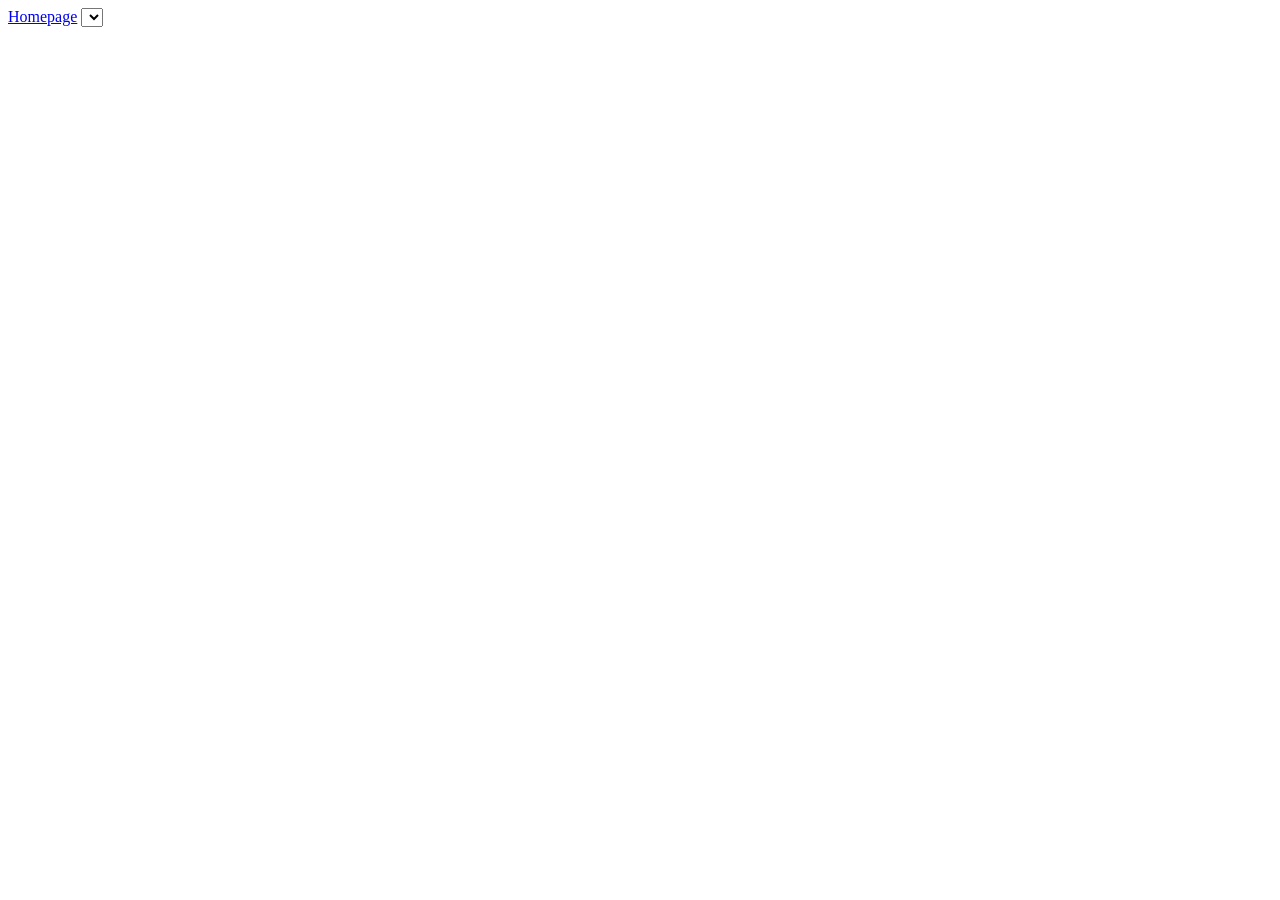
==== frontend/index.html @ c62b2327 "msg" ====
<!DOCTYPE html>
<html lang="en">
<head>
	<meta charset="UTF-8">
	<meta name="viewport" content="width=device-width, initial-scale=1.0">
	<title>Document</title>
</head>
<body>
	<header>
		<nav>
			<a href="./index.html">Homepage</a>

			<select onchange="location.href=this.value">
				<option disabled selected></option>
			</select>
		</nav>
	</header>
</body>
</html>
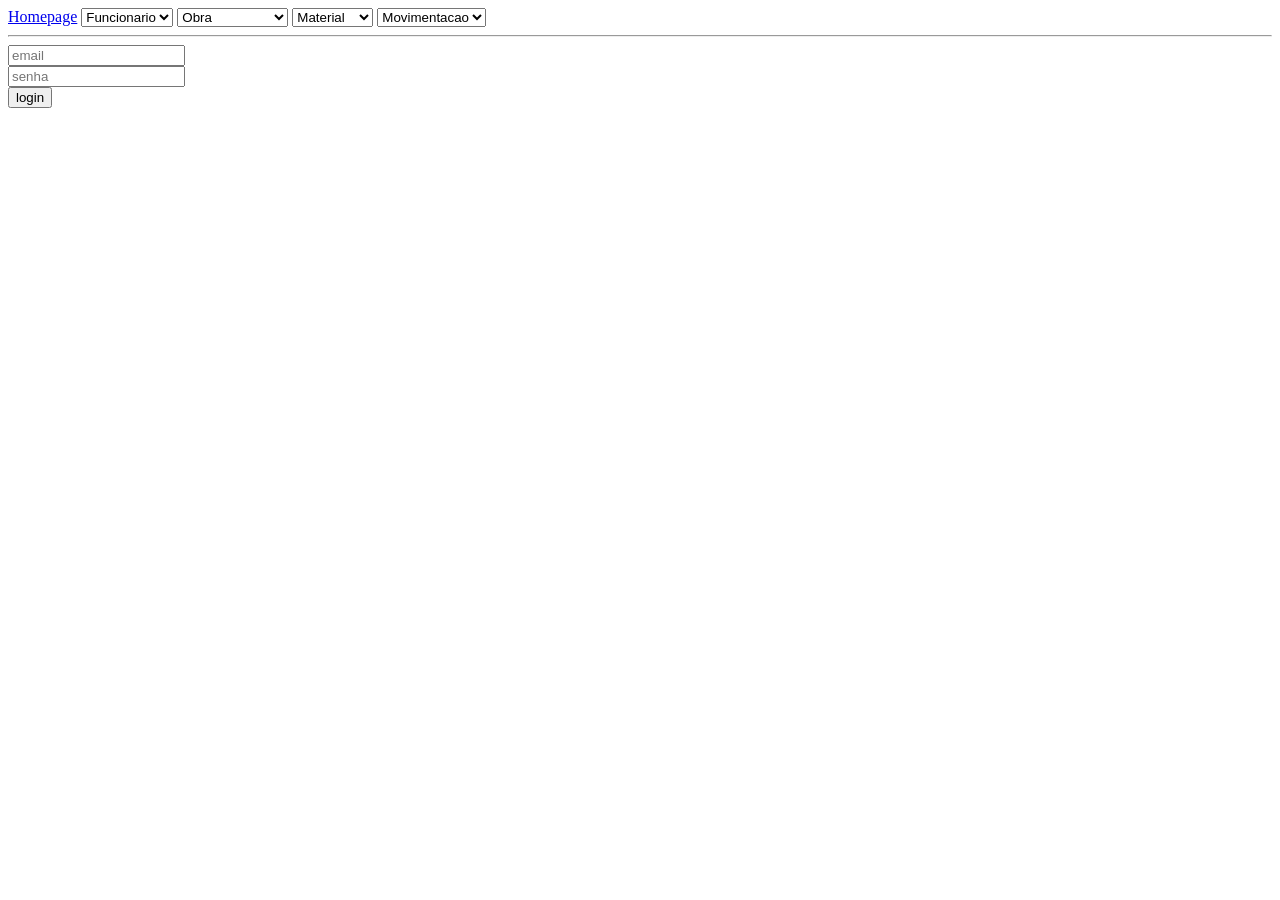
==== commit b5589daa: "frontend" ====
--- a/frontend/index.html
+++ b/frontend/index.html
@@ -3,17 +3,50 @@
 <head>
 	<meta charset="UTF-8">
 	<meta name="viewport" content="width=device-width, initial-scale=1.0">
-	<title>Document</title>
+	<script src="./js/login.js" defer></script>
+	<title>HomePage</title>
 </head>
 <body>
 	<header>
 		<nav>
 			<a href="./index.html">Homepage</a>
+			<select onchange="window.location.href = this.value">
+				<option disabled selected>Funcionario</option>
+				<option value="./html/cadFuncionario.html">Cadastrar</option>
+			</select>
 
-			<select onchange="location.href=this.value">
-				<option disabled selected></option>
+			<select onchange="window.location.href = this.value">
+				<option disabled selected>Obra</option>
+				<option value="./html/cadObra.html">Cadastrar</option>
+				<option value="./html/lisObra.html">Listar</option>
+				<option value="./html/buscObra.html">Buscar</option>
+				<option value="./html/buscNomeObra.html">Buscarn Nome</option>
+				<option value="./html/atualObra.html">atualizar</option>
+				<option value="./html/apagObra.html">apagar</option>
 			</select>
+
+			<select onchange="window.location.href = this.value">
+				<option disabled selected>Material</option>
+				<option value="./html/cadMaterial.html">Cadastrar</option>
+				<option value="./html/atualMaterial.html">Atualizar</option>
+			</select>
+
+			<select onchange="window.location.href = this.value">
+				<option disabled selected>Movimentacao</option>
+				<option value="./html/cadMovimento.html">Cadastrar</option>
+				<option value="./html/listMovimento.html">Listar</option>
+			</select>
+			<hr>
 		</nav>
 	</header>
+<main>
+	<input type="text" id="email" placeholder="email"><br>
+	<input type="text" id="senha" placeholder="senha"><br>
+
+	<button id="btn">login</button>
+
+	<div id="res"></div>
+</main>
+
 </body>
 </html>
